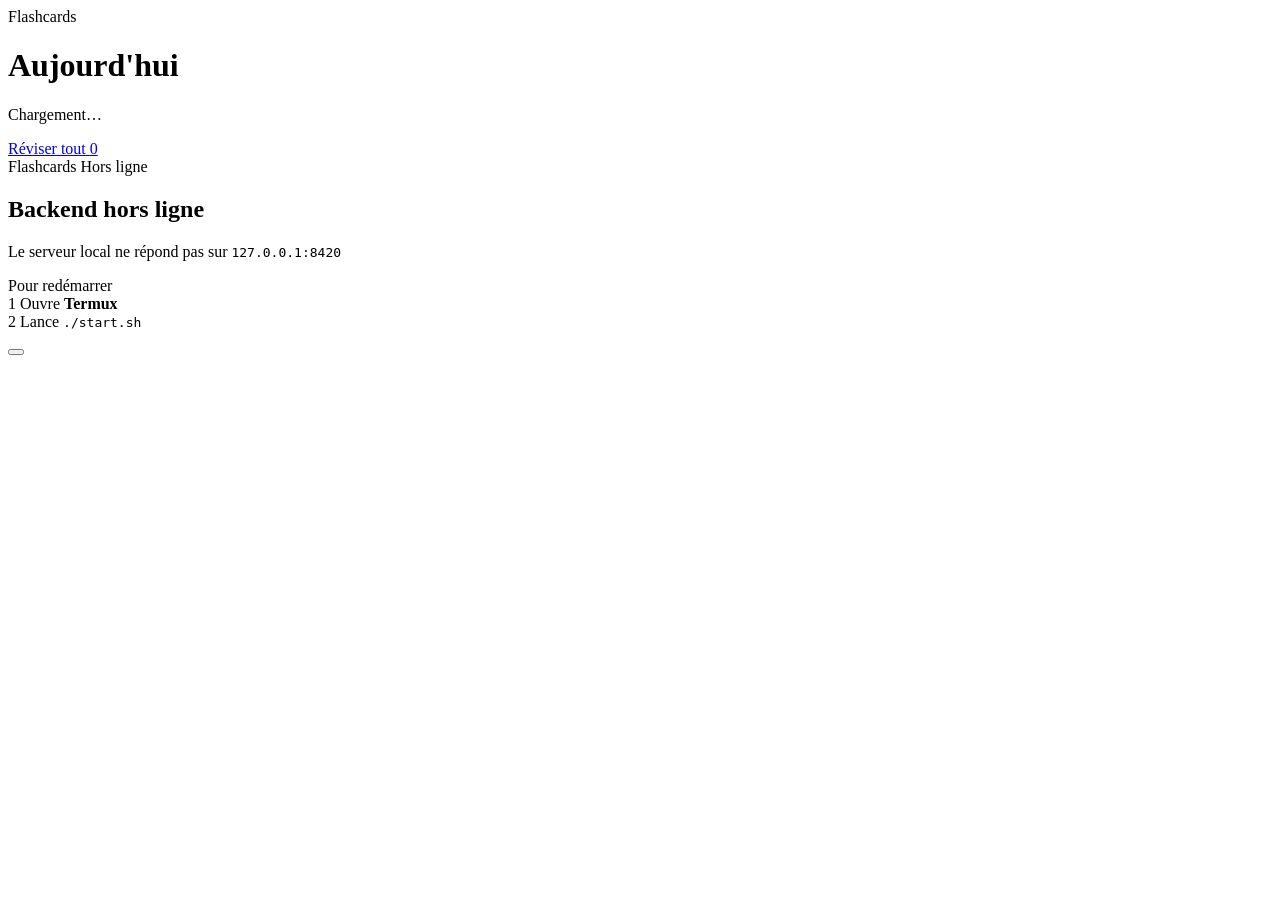
==== backend/static/index.html @ 5701a02e "fix(home): keep hardware-back in the folder tree; surface a deck's own cards Folder drilling was pur" ====
<!DOCTYPE html>
<html lang="fr">
<head>
  <meta charset="UTF-8">
  <meta name="viewport" content="width=device-width, initial-scale=1.0, viewport-fit=cover, maximum-scale=1.0, user-scalable=no">
  <title>Flashcard Companion</title>
  <link rel="icon" href="/favicon.svg" type="image/svg+xml">
  <link rel="stylesheet" href="/style.css">
  <script src="/i18n.js" defer></script>
  <script src="/common.js" defer></script>
</head>
<body>
  <!-- 1a — accueil / arbre des dossiers (drill-down) -->
  <div class="app" id="home">
    <header class="app-header">
      <span class="mono">Flashcards</span>
      <div class="header-actions">
        <span class="health-pill" id="health"></span>
        <div id="menu-mount"></div>
      </div>
    </header>

    <nav class="crumbs hidden" id="crumbs"></nav>
    <h1 class="screen-title" id="title" data-i18n="home.today">Aujourd'hui</h1>
    <p class="screen-sub" id="subtitle" data-i18n="home.loading">Chargement…</p>

    <div class="deck-list" id="deck-list"></div>

    <div class="sticky-cta">
      <a class="cta" id="review-all" href="#">
        <span id="cta-label">Réviser tout</span> <span class="count" id="all-count">0</span>
      </a>
    </div>
  </div>

  <!-- 1f — backend hors ligne (bloquant) -->
  <div class="app offline-screen hidden" id="offline">
    <header class="app-header">
      <span class="mono">Flashcards</span>
      <span class="health-pill offline"><span class="dot"></span><span data-i18n="health.offline">Hors ligne</span></span>
    </header>
    <div class="offline-body">
      <div class="offline-vignette" id="off-vignette"></div>
      <h2 class="offline-title" data-i18n="offline.title">Backend hors ligne</h2>
      <p class="offline-desc"><span data-i18n="offline.desc">Le serveur local ne répond pas sur</span> <code>127.0.0.1:8420</code></p>
      <div class="restart-card">
        <div class="head" data-i18n="offline.restartHead">Pour redémarrer</div>
        <div class="restart-step"><span class="n">1</span> <span data-i18n="offline.step1pre">Ouvre </span><strong>Termux</strong></div>
        <div class="restart-step"><span class="n">2</span> <span data-i18n="offline.step2pre">Lance </span><code>./start.sh</code></div>
      </div>
      <button class="cta" id="retry" style="margin-top:18px"></button>
    </div>
  </div>

  <script>
    let TREE = [];
    let stack = []; // current path, array of segment names

    function glyphFor(name) {
      const map = { "séries": "τ", "series": "τ", "économétrie": "β", "econometrie": "β",
                    "probabilit": "P", "machine": "ML", "statist": "σ", "inference": "σ",
                    "confidence": "CI", "régression": "ρ", "regression": "ρ" };
      const low = name.toLowerCase();
      for (const k in map) if (low.includes(k)) return map[k];
      const words = name.trim().split(/\s+/);
      if (words.length >= 2) return (words[0][0] + words[1][0]).toUpperCase();
      return (name.trim()[0] || "?").toUpperCase();
    }

    function nodesAt(st) {
      let nodes = TREE;
      for (const seg of st) {
        const n = nodes.find((x) => x.name === seg);
        if (!n) return [];
        nodes = n.children;
      }
      return nodes;
    }
    function nodeAt(st) {
      let nodes = TREE, node = null;
      for (const seg of st) {
        node = nodes.find((x) => x.name === seg);
        if (!node) return null;
        nodes = node.children;
      }
      return node;
    }

    function renderLevel() {
      const nodes = nodesAt(stack);

      // breadcrumb
      const crumbs = document.getElementById("crumbs");
      if (stack.length === 0) {
        crumbs.classList.add("hidden");
      } else {
        crumbs.classList.remove("hidden");
        crumbs.innerHTML = "";
        const mk = (label, depth) => {
          const s = document.createElement("span");
          s.className = "crumb";
          s.textContent = label;
          s.onclick = () => {
            const newStack = stack.slice(0, depth);
            history.pushState({ stack: newStack }, "", location.href);
            stack = newStack;
            renderLevel();
          };
          return s;
        };
        crumbs.appendChild(mk(t("home.crumbRoot"), 0));
        stack.forEach((seg, i) => {
          const sep = document.createElement("span");
          sep.className = "crumb-sep"; sep.textContent = "›";
          crumbs.appendChild(sep);
          crumbs.appendChild(mk(seg, i + 1));
        });
      }

      // title + subtitle
      document.getElementById("title").textContent = stack.length ? stack[stack.length - 1] : t("home.today");
      const totalDue = nodes.reduce((s, n) => s + n.due_count, 0);
      const anyChildren = nodes.some((n) => n.children.length);
      const noun = anyChildren ? tn("home.folder", nodes.length) : tn("home.deck", nodes.length);
      document.getElementById("subtitle").textContent = t("home.subtitle", {
        due: totalDue,
        dueS: totalDue !== 1 ? "s" : "",
        count: nodes.length,
        noun: noun,
      });

      // rows
      const list = document.getElementById("deck-list");
      list.innerHTML = "";
      if (nodes.length === 0) {
        list.innerHTML = `<p class="empty-note">${t("home.empty")}</p>`;
      }
      for (const n of nodes) {
        const hasKids = n.children.length > 0;
        const row = document.createElement(hasKids ? "button" : "a");
        row.className = "deck-row" + (n.due_count === 0 ? " done" : "");
        if (hasKids) {
          row.type = "button";
          row.onclick = () => {
            const newStack = stack.concat(n.name);
            history.pushState({ stack: newStack }, "", location.href);
            stack = newStack;
            renderLevel();
          };
        } else {
          row.href = `/review.html?path=${encodeURIComponent(n.path)}`;
        }
        const label = n.is_direct ? t("home.directCards") : n.name;
        row.innerHTML =
          `<span class="deck-glyph">${n.is_direct ? "•" : glyphFor(n.name)}</span>` +
          `<span class="deck-main"><span class="deck-name">${label}</span>` +
          `<span class="deck-meta">${t("home.cardCount", {n: n.card_count})}${n.due_count === 0 ? t("home.upToDate") : ""}</span></span>` +
          (n.due_count > 0
            ? `<span class="deck-badge">${n.due_count}</span>`
            : `<span class="deck-badge zero">0</span>`) +
          (hasKids ? `<span class="deck-chevron">${icon("chevronRight", "icon")}</span>` : "");
        list.appendChild(row);
      }

      // sticky CTA — review whole current subtree
      const cta = document.getElementById("review-all");
      const label = document.getElementById("cta-label");
      label.textContent = stack.length ? t("home.reviewScoped", {name: stack[stack.length - 1]}) : t("home.reviewAll");
      document.getElementById("all-count").textContent = totalDue;
      cta.href = `/review.html?path=${encodeURIComponent(stack.join("::"))}`;
      cta.classList.toggle("cta-off", totalDue === 0);
    }

    async function loadTree() {
      TREE = await (await fetch("/api/tree", { cache: "no-store" })).json();
      stack = [];
      history.replaceState({ stack: [] }, "", location.href);
      renderLevel();
    }

    window.addEventListener("popstate", (event) => {
      if (event.state && event.state.stack) {
        stack = event.state.stack;
        renderLevel();
      }
    });

    window.addEventListener("DOMContentLoaded", () => {
      document.getElementById("off-vignette").innerHTML = icon("serverOff");
      document.getElementById("retry").innerHTML = icon("refresh") + " " + t("offline.retry");
      document.getElementById("retry").addEventListener("click", () => location.reload());

      const home = document.getElementById("home");
      const offline = document.getElementById("offline");

      startHealthPoll((online) => {
        renderHealthPill(document.getElementById("health"), online);
        home.classList.toggle("hidden", !online);
        offline.classList.toggle("hidden", online);
        if (online) loadTree();
      });

      // Refresh the deck list whenever the app comes back to the foreground, so a
      // deck synced while the app sat in the background shows up without a restart.
      document.addEventListener("visibilitychange", () => {
        if (document.visibilityState === "visible") loadTree();
      });
    });
  </script>
</body>
</html>
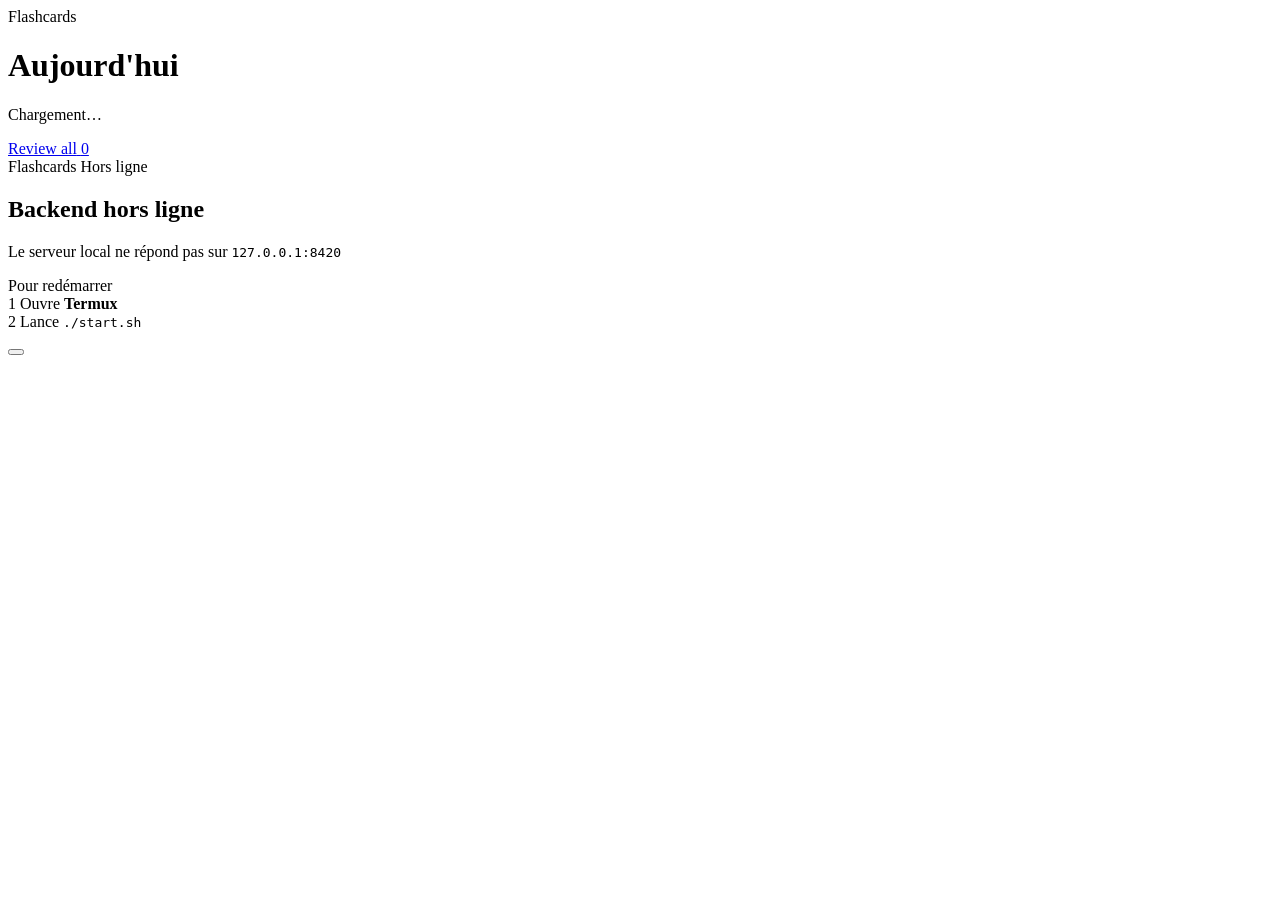
==== commit d3931aaa: "docs+i18n: translate code, comments and docs to English Docs, code comments/docstrings, and dev-faci" ====
--- a/backend/static/index.html
+++ b/backend/static/index.html
@@ -10,7 +10,7 @@
   <script src="/common.js" defer></script>
 </head>
 <body>
-  <!-- 1a — accueil / arbre des dossiers (drill-down) -->
+  <!-- 1a — home / folder tree (drill-down) -->
   <div class="app" id="home">
     <header class="app-header">
       <span class="mono">Flashcards</span>
@@ -28,12 +28,12 @@
 
     <div class="sticky-cta">
       <a class="cta" id="review-all" href="#">
-        <span id="cta-label">Réviser tout</span> <span class="count" id="all-count">0</span>
+        <span id="cta-label">Review all</span> <span class="count" id="all-count">0</span>
       </a>
     </div>
   </div>
 
-  <!-- 1f — backend hors ligne (bloquant) -->
+  <!-- 1f — backend offline (blocking) -->
   <div class="app offline-screen hidden" id="offline">
     <header class="app-header">
       <span class="mono">Flashcards</span>
@@ -169,6 +169,16 @@
       document.getElementById("all-count").textContent = totalDue;
       cta.href = `/review.html?path=${encodeURIComponent(stack.join("::"))}`;
       cta.classList.toggle("cta-off", totalDue === 0);
+
+      // Animate the level swap so drilling in/out (which re-renders in place, no
+      // page load) doesn't teleport. WAJS is reliable everywhere; skip it under
+      // reduced-motion.
+      if (!window.matchMedia("(prefers-reduced-motion: reduce)").matches) {
+        const anim = { duration: 210, easing: "cubic-bezier(.22,.61,.36,1)" };
+        const frames = [{ opacity: 0, transform: "translateY(8px)" }, { opacity: 1, transform: "none" }];
+        list.animate(frames, anim);
+        document.getElementById("title").animate(frames, anim);
+      }
     }
 
     async function loadTree() {
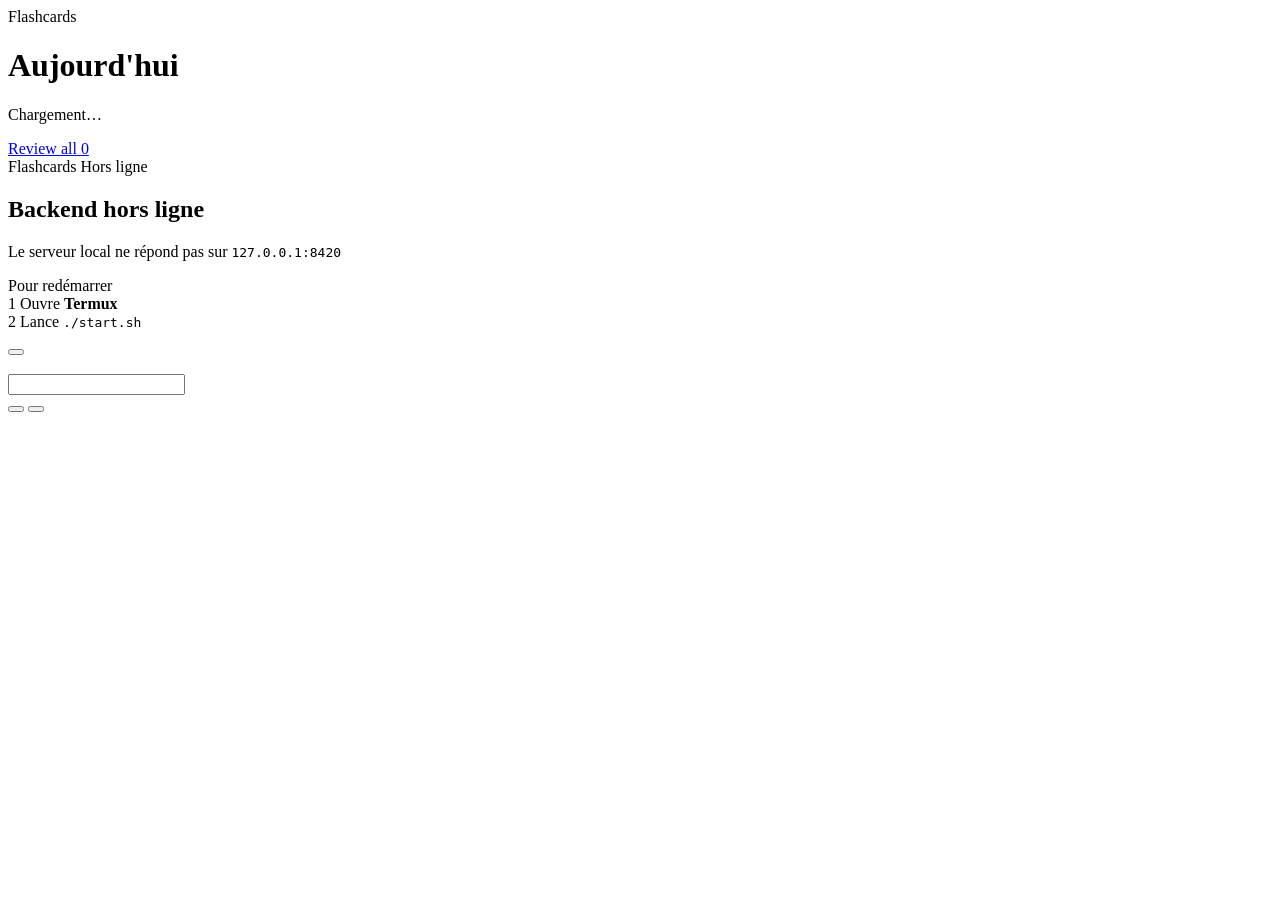
==== commit f974fcba: "feat(home): display-only folders to file subjects into Group top-level subjects under folders on the" ====
--- a/backend/static/index.html
+++ b/backend/static/index.html
@@ -49,6 +49,23 @@
         <div class="restart-step"><span class="n">2</span> <span data-i18n="offline.step2pre">Lance </span><code>./start.sh</code></div>
       </div>
       <button class="cta" id="retry" style="margin-top:18px"></button>
+    </div>
+  </div>
+
+  <div class="sheet-overlay" id="menu-overlay"></div>
+  <div class="menu-sheet" id="menu-sheet">
+    <h3 id="menu-title"></h3>
+    <div id="menu-items"></div>
+  </div>
+
+  <div class="sheet-overlay" id="dialog-overlay"></div>
+  <div class="dialog" id="dialog">
+    <h3 id="dialog-title"></h3>
+    <p id="dialog-body" class="hidden"></p>
+    <input type="text" id="dialog-input" autocomplete="off" />
+    <div class="dialog-actions">
+      <button class="dialog-cancel" id="dialog-cancel"></button>
+      <button class="dialog-ok" id="dialog-ok"></button>
     </div>
   </div>
 
@@ -135,6 +152,12 @@
       if (nodes.length === 0) {
         list.innerHTML = `<p class="empty-note">${t("home.empty")}</p>`;
       }
+      // A subject can be filed only where filing means something: at the root,
+      // or inside a folder (to pull it back out). Themes are never filed.
+      const parent = nodeAt(stack);
+      const inGroup = !!(parent && parent.is_group);
+      const filable = (n) => !n.is_direct && (stack.length === 0 || inGroup);
+
       for (const n of nodes) {
         const hasKids = n.children.length > 0;
         const row = document.createElement(hasKids ? "button" : "a");
@@ -151,15 +174,33 @@
           row.href = `/review.html?path=${encodeURIComponent(n.path)}`;
         }
         const label = n.is_direct ? t("home.directCards") : n.name;
+        const glyph = n.is_group ? icon("folder", "icon") : glyphFor(n.name);
         row.innerHTML =
-          `<span class="deck-glyph">${n.is_direct ? "•" : glyphFor(n.name)}</span>` +
+          `<span class="deck-glyph">${n.is_direct ? "•" : glyph}</span>` +
           `<span class="deck-main"><span class="deck-name">${label}</span>` +
           `<span class="deck-meta">${t("home.cardCount", {n: n.card_count})}${n.due_count === 0 ? t("home.upToDate") : ""}</span></span>` +
           (n.due_count > 0
             ? `<span class="deck-badge">${n.due_count}</span>`
             : `<span class="deck-badge zero">0</span>`) +
           (hasKids ? `<span class="deck-chevron">${icon("chevronRight", "icon")}</span>` : "");
-        list.appendChild(row);
+
+        if (!filable(n)) {
+          list.appendChild(row);
+          continue;
+        }
+        // The kebab is a sibling, not a child: a <button> inside an <a>/<button>
+        // is invalid and swallows the row's own tap target.
+        const wrap = document.createElement("div");
+        wrap.className = "deck-row-wrap";
+        const kebab = document.createElement("button");
+        kebab.type = "button";
+        kebab.className = "deck-kebab";
+        kebab.setAttribute("aria-label", t("home.options", { name: n.name }));
+        kebab.innerHTML = icon("more", "icon");
+        kebab.onclick = (e) => { e.preventDefault(); e.stopPropagation(); openMenu(n, inGroup); };
+        wrap.appendChild(row);
+        wrap.appendChild(kebab);
+        list.appendChild(wrap);
       }
 
       // sticky CTA — review whole current subtree
@@ -167,7 +208,10 @@
       const label = document.getElementById("cta-label");
       label.textContent = stack.length ? t("home.reviewScoped", {name: stack[stack.length - 1]}) : t("home.reviewAll");
       document.getElementById("all-count").textContent = totalDue;
-      cta.href = `/review.html?path=${encodeURIComponent(stack.join("::"))}`;
+      // Use the node's own path, never the crumb join: a folder's path is
+      // `@group:Name`, which is not a deck prefix and would match nothing.
+      const scopePath = stack.length ? (nodeAt(stack)?.path ?? "") : "";
+      cta.href = `/review.html?path=${encodeURIComponent(scopePath)}`;
       cta.classList.toggle("cta-off", totalDue === 0);
 
       // Animate the level swap so drilling in/out (which re-renders in place, no
@@ -181,6 +225,115 @@
       }
     }
 
+    /* ---------- folders: ⋮ menu, rename/new-folder dialog ---------- */
+    const el = (id) => document.getElementById(id);
+
+    function closeMenu() {
+      el("menu-sheet").classList.remove("open");
+      el("menu-overlay").classList.remove("open");
+    }
+
+    function menuItem(label, onClick) {
+      const b = document.createElement("button");
+      b.type = "button";
+      b.className = "menu-item";
+      b.textContent = label;
+      b.onclick = () => { closeMenu(); onClick(); };
+      return b;
+    }
+
+    function openMenu(node, inGroup) {
+      el("menu-title").textContent = node.name;
+      const items = el("menu-items");
+      items.innerHTML = "";
+
+      if (node.is_group) {
+        items.appendChild(menuItem(t("home.renameFolder"), () => askName(
+          t("home.renameFolderTitle"), node.name,
+          (name) => api("PATCH", `/api/deck-groups/${encodeURIComponent(node.name)}`, { name })
+        )));
+        items.appendChild(menuItem(t("home.dissolveFolder"), () => confirmDialog(
+          t("home.dissolveTitle", { name: node.name }), t("home.dissolveBody"),
+          () => api("DELETE", `/api/deck-groups/${encodeURIComponent(node.name)}`)
+        )));
+      } else {
+        const setGroup = (group) =>
+          api("PUT", `/api/deck-groups/subject/${encodeURIComponent(node.name)}`, { group });
+
+        if (inGroup) {
+          items.appendChild(menuItem(t("home.removeFromFolder"), () => setGroup(null)));
+        }
+        const folders = TREE.filter((x) => x.is_group && x.name !== (nodeAt(stack) || {}).name);
+        if (folders.length) {
+          if (inGroup) items.appendChild(Object.assign(document.createElement("div"), { className: "menu-sep" }));
+          for (const f of folders) {
+            items.appendChild(menuItem(t("home.moveTo", { name: f.name }), () => setGroup(f.name)));
+          }
+        }
+        items.appendChild(menuItem(t("home.newFolder"), () => askName(
+          t("home.newFolderTitle"), "", (name) => setGroup(name)
+        )));
+      }
+
+      el("menu-sheet").classList.add("open");
+      el("menu-overlay").classList.add("open");
+    }
+
+    let dialogConfirm = null;
+
+    function closeDialog() {
+      el("dialog").classList.remove("open");
+      el("dialog-overlay").classList.remove("open");
+      dialogConfirm = null;
+    }
+
+    function openDialog(title, { body = null, withInput = false, value = "", onOk }) {
+      el("dialog-title").textContent = title;
+      el("dialog-body").textContent = body || "";
+      el("dialog-body").classList.toggle("hidden", !body);
+      const input = el("dialog-input");
+      input.classList.toggle("hidden", !withInput);
+      input.value = value;
+      el("dialog-cancel").textContent = t("home.cancel");
+      el("dialog-ok").textContent = withInput ? t("home.confirm") : t("home.confirm");
+      dialogConfirm = onOk;
+      el("dialog").classList.add("open");
+      el("dialog-overlay").classList.add("open");
+      if (withInput) setTimeout(() => input.focus(), 60);
+    }
+
+    const askName = (title, value, run) =>
+      openDialog(title, { withInput: true, value, onOk: () => {
+        const name = el("dialog-input").value.trim();
+        if (name) run(name);
+      }});
+
+    const confirmDialog = (title, body, run) =>
+      openDialog(title, { body, withInput: false, onOk: run });
+
+    el("dialog-ok").onclick = () => { const run = dialogConfirm; closeDialog(); if (run) run(); };
+    el("dialog-cancel").onclick = closeDialog;
+    el("dialog-overlay").onclick = closeDialog;
+    el("menu-overlay").onclick = closeMenu;
+    el("dialog-input").addEventListener("keydown", (e) => {
+      if (e.key === "Enter") el("dialog-ok").click();
+    });
+
+    async function api(method, url, body) {
+      const res = await fetch(url, {
+        method,
+        headers: { "Content-Type": "application/json" },
+        body: body === undefined ? undefined : JSON.stringify(body),
+      });
+      if (!res.ok) {
+        document.getElementById("subtitle").textContent = t("common.error");
+        return;
+      }
+      // Filing can dissolve the folder we are standing in (last subject moved
+      // out), so always land back on the root rather than in a dead level.
+      await loadTree();
+    }
+
     async function loadTree() {
       TREE = await (await fetch("/api/tree", { cache: "no-store" })).json();
       stack = [];
@@ -203,11 +356,11 @@
       const home = document.getElementById("home");
       const offline = document.getElementById("offline");
 
-      startHealthPoll((online) => {
-        renderHealthPill(document.getElementById("health"), online);
-        home.classList.toggle("hidden", !online);
-        offline.classList.toggle("hidden", online);
-        if (online) loadTree();
+      startHealthPoll(({ backend, ai }) => {
+        renderHealthPill(document.getElementById("health"), ai);
+        home.classList.toggle("hidden", !backend);
+        offline.classList.toggle("hidden", backend);
+        if (backend) loadTree();
       });
 
       // Refresh the deck list whenever the app comes back to the foreground, so a
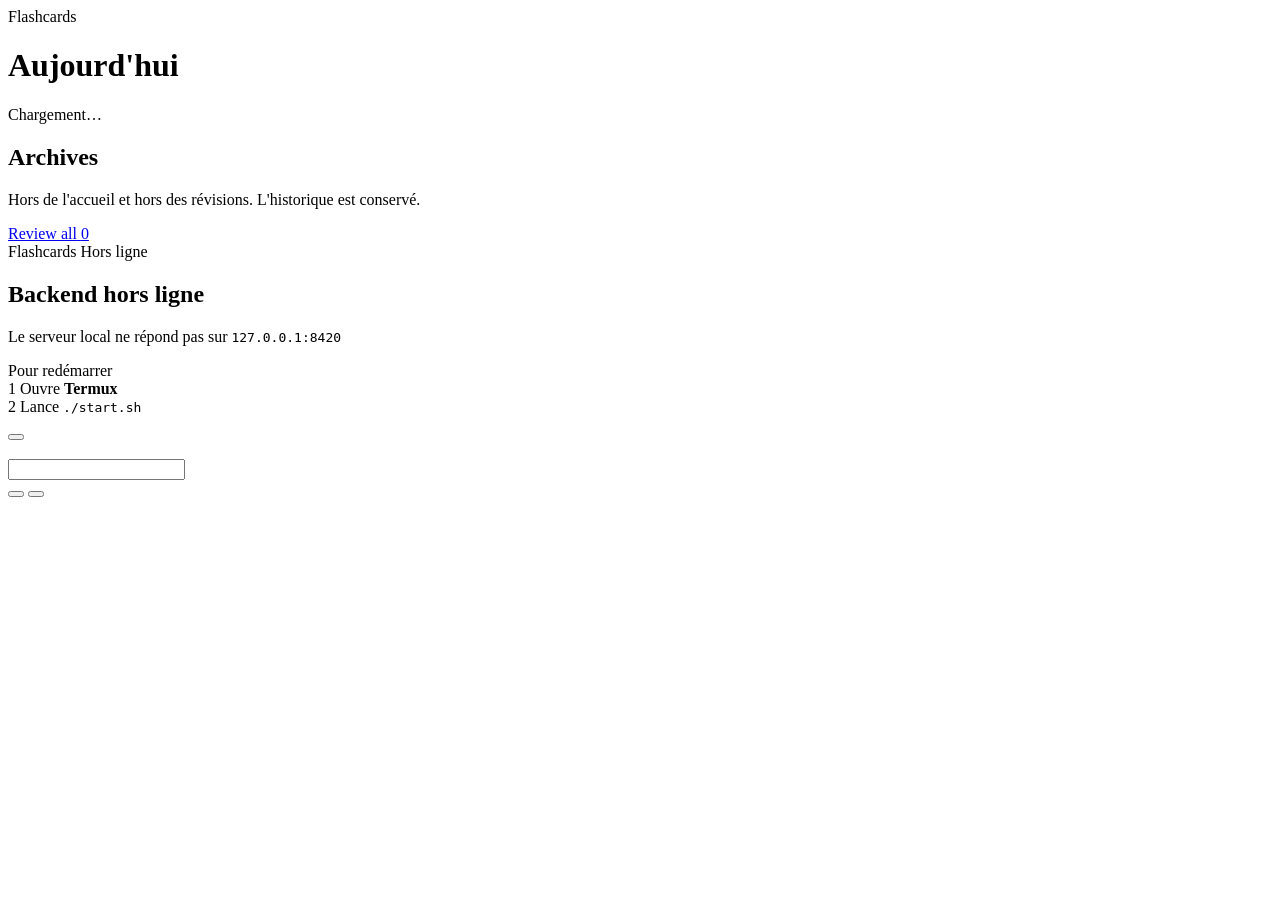
==== commit bf710a73: "feat: archive subjects to drop them from the home screen and the review queue M1 is over: the seven " ====
--- a/backend/static/index.html
+++ b/backend/static/index.html
@@ -5,6 +5,19 @@
   <meta name="viewport" content="width=device-width, initial-scale=1.0, viewport-fit=cover, maximum-scale=1.0, user-scalable=no">
   <title>Flashcard Companion</title>
   <link rel="icon" href="/favicon.svg" type="image/svg+xml">
+  <script>
+    /* Pre-paint theme. common.js is deferred, so it only runs after parsing —
+       the page had already painted light and then flipped to dark. That flip
+       was the flash. `color-scheme` makes the UA paint its own canvas dark
+       too, which covers the gap between navigations. */
+    (function () {
+      try {
+        var t = localStorage.getItem("fc-theme") || "light";
+        document.documentElement.setAttribute("data-theme", t);
+        document.documentElement.style.colorScheme = t;
+      } catch (e) {}
+    })();
+  </script>
   <link rel="stylesheet" href="/style.css">
   <script src="/i18n.js" defer></script>
   <script src="/common.js" defer></script>
@@ -21,10 +34,20 @@
     </header>
 
     <nav class="crumbs hidden" id="crumbs"></nav>
-    <h1 class="screen-title" id="title" data-i18n="home.today">Aujourd'hui</h1>
+    <div class="title-row">
+      <h1 class="screen-title" id="title" data-i18n="home.today">Aujourd'hui</h1>
+      <div class="title-chips" id="title-chips"></div>
+    </div>
     <p class="screen-sub" id="subtitle" data-i18n="home.loading">Chargement…</p>
 
     <div class="deck-list" id="deck-list"></div>
+
+    <!-- Archived subjects: root level only, hidden while empty. -->
+    <section class="archive-section hidden" id="archive-section">
+      <h2 class="section-title" data-i18n="home.archivesTitle">Archives</h2>
+      <p class="screen-sub" data-i18n="home.archivesSub">Hors de l'accueil et hors des révisions. L'historique est conservé.</p>
+      <div class="deck-list" id="archive-list"></div>
+    </section>
 
     <div class="sticky-cta">
       <a class="cta" id="review-all" href="#">
@@ -52,17 +75,12 @@
     </div>
   </div>
 
-  <div class="sheet-overlay" id="menu-overlay"></div>
-  <div class="menu-sheet" id="menu-sheet">
-    <h3 id="menu-title"></h3>
-    <div id="menu-items"></div>
-  </div>
-
   <div class="sheet-overlay" id="dialog-overlay"></div>
   <div class="dialog" id="dialog">
     <h3 id="dialog-title"></h3>
     <p id="dialog-body" class="hidden"></p>
     <input type="text" id="dialog-input" autocomplete="off" />
+    <div class="dialog-picker hidden" id="dialog-picker"></div>
     <div class="dialog-actions">
       <button class="dialog-cancel" id="dialog-cancel"></button>
       <button class="dialog-ok" id="dialog-ok"></button>
@@ -71,6 +89,7 @@
 
   <script>
     let TREE = [];
+    let ARCHIVED = []; // subject names, from /api/archive
     let stack = []; // current path, array of segment names
 
     function glyphFor(name) {
@@ -152,12 +171,6 @@
       if (nodes.length === 0) {
         list.innerHTML = `<p class="empty-note">${t("home.empty")}</p>`;
       }
-      // A subject can be filed only where filing means something: at the root,
-      // or inside a folder (to pull it back out). Themes are never filed.
-      const parent = nodeAt(stack);
-      const inGroup = !!(parent && parent.is_group);
-      const filable = (n) => !n.is_direct && (stack.length === 0 || inGroup);
-
       for (const n of nodes) {
         const hasKids = n.children.length > 0;
         const row = document.createElement(hasKids ? "button" : "a");
@@ -183,25 +196,11 @@
             ? `<span class="deck-badge">${n.due_count}</span>`
             : `<span class="deck-badge zero">0</span>`) +
           (hasKids ? `<span class="deck-chevron">${icon("chevronRight", "icon")}</span>` : "");
-
-        if (!filable(n)) {
-          list.appendChild(row);
-          continue;
-        }
-        // The kebab is a sibling, not a child: a <button> inside an <a>/<button>
-        // is invalid and swallows the row's own tap target.
-        const wrap = document.createElement("div");
-        wrap.className = "deck-row-wrap";
-        const kebab = document.createElement("button");
-        kebab.type = "button";
-        kebab.className = "deck-kebab";
-        kebab.setAttribute("aria-label", t("home.options", { name: n.name }));
-        kebab.innerHTML = icon("more", "icon");
-        kebab.onclick = (e) => { e.preventDefault(); e.stopPropagation(); openMenu(n, inGroup); };
-        wrap.appendChild(row);
-        wrap.appendChild(kebab);
-        list.appendChild(wrap);
-      }
+        list.appendChild(row);
+      }
+
+      renderTitleChips();
+      renderArchives();
 
       // sticky CTA — review whole current subtree
       const cta = document.getElementById("review-all");
@@ -225,59 +224,165 @@
       }
     }
 
-    /* ---------- folders: ⋮ menu, rename/new-folder dialog ---------- */
+    /* ---------- folders: title chips + name/subject-picker dialog ----------
+       A folder exists only through the subjects it holds (`deck_group` maps
+       subject -> folder), so "new folder" has to name it *and* fill it in one
+       go — an empty folder would be a row nothing renders. */
     const el = (id) => document.getElementById(id);
 
-    function closeMenu() {
-      el("menu-sheet").classList.remove("open");
-      el("menu-overlay").classList.remove("open");
-    }
-
-    function menuItem(label, onClick) {
+    function chip(label, onClick) {
       const b = document.createElement("button");
       b.type = "button";
-      b.className = "menu-item";
+      b.className = "title-chip";
       b.textContent = label;
-      b.onclick = () => { closeMenu(); onClick(); };
+      b.onclick = onClick;
       return b;
     }
 
-    function openMenu(node, inGroup) {
-      el("menu-title").textContent = node.name;
-      const items = el("menu-items");
-      items.innerHTML = "";
-
-      if (node.is_group) {
-        items.appendChild(menuItem(t("home.renameFolder"), () => askName(
-          t("home.renameFolderTitle"), node.name,
-          (name) => api("PATCH", `/api/deck-groups/${encodeURIComponent(node.name)}`, { name })
+    function renderTitleChips() {
+      const chips = el("title-chips");
+      chips.innerHTML = "";
+      const here = nodeAt(stack);
+
+      if (stack.length === 0) {
+        const loose = TREE.filter((n) => !n.is_group && !n.is_direct);
+        if (loose.length) chips.appendChild(chip(t("home.newFolder"), openNewFolder));
+        if (archivable().length) chips.appendChild(chip(t("home.archive"), openArchivePicker));
+        return;
+      }
+      if (here && here.is_group) {
+        chips.appendChild(chip(t("home.archiveFolder"), () => confirmDialog(
+          t("home.archiveFolderTitle", { name: here.name }), t("home.archiveFolderBody"),
+          () => archiveEntries([here], true)
         )));
-        items.appendChild(menuItem(t("home.dissolveFolder"), () => confirmDialog(
-          t("home.dissolveTitle", { name: node.name }), t("home.dissolveBody"),
-          () => api("DELETE", `/api/deck-groups/${encodeURIComponent(node.name)}`)
+        chips.appendChild(chip(t("home.addSubjects"), () => openAddSubjects(here.name)));
+        chips.appendChild(chip(t("home.removeSubjects"), () => openDialog(
+          t("home.removeSubjectsTitle", { name: here.name }),
+          { picker: here.children.filter((c) => !c.is_direct).map((c) => c.name),
+            onOk: () => { const c = pickedSubjects(); if (c.length) fileSubjects(c, null); } }
         )));
-      } else {
-        const setGroup = (group) =>
-          api("PUT", `/api/deck-groups/subject/${encodeURIComponent(node.name)}`, { group });
-
-        if (inGroup) {
-          items.appendChild(menuItem(t("home.removeFromFolder"), () => setGroup(null)));
-        }
-        const folders = TREE.filter((x) => x.is_group && x.name !== (nodeAt(stack) || {}).name);
-        if (folders.length) {
-          if (inGroup) items.appendChild(Object.assign(document.createElement("div"), { className: "menu-sep" }));
-          for (const f of folders) {
-            items.appendChild(menuItem(t("home.moveTo", { name: f.name }), () => setGroup(f.name)));
-          }
-        }
-        items.appendChild(menuItem(t("home.newFolder"), () => askName(
-          t("home.newFolderTitle"), "", (name) => setGroup(name)
+        chips.appendChild(chip(t("home.renameFolder"), () => askName(
+          t("home.renameFolderTitle"), here.name,
+          (name) => api("PATCH", `/api/deck-groups/${encodeURIComponent(here.name)}`, { name })
         )));
-      }
-
-      el("menu-sheet").classList.add("open");
-      el("menu-overlay").classList.add("open");
-    }
+        chips.appendChild(chip(t("home.dissolveFolder"), () => confirmDialog(
+          t("home.dissolveTitle", { name: here.name }), t("home.dissolveBody"),
+          () => api("DELETE", `/api/deck-groups/${encodeURIComponent(here.name)}`)
+        )));
+      }
+    }
+
+    /* ---------- archive ----------
+       Archiving is not a folder and not a deletion: it drops a subject from
+       this tree and from every due queue (so no review comes back for it),
+       while the stats keep it. A folder is archived through
+       /api/archive/group, which archives its subjects one by one and leaves
+       the `deck_group` mapping alone — unarchiving restores it as it was. */
+
+    // What the root level can archive: loose subjects and folders alike.
+    const archivable = () => TREE.filter((n) => !n.is_direct);
+
+    async function archiveEntries(entries, archived) {
+      // Sequential for the same reason filing is: SQLite serialises the writes
+      // anyway, and a partial failure leaves a coherent half-archived state.
+      for (const n of entries) {
+        const kind = n.is_group ? "group" : "subject";
+        const res = await fetch(`/api/archive/${kind}/${encodeURIComponent(n.name)}`, {
+          method: "PUT",
+          headers: { "Content-Type": "application/json" },
+          body: JSON.stringify({ archived }),
+        });
+        if (!res.ok) { el("subtitle").textContent = t("common.error"); return; }
+      }
+      await loadTree();
+    }
+
+    function openArchivePicker() {
+      const rows = archivable();
+      if (!rows.length) return;
+      openDialog(t("home.archiveTitle"), {
+        picker: rows.map((n) => n.name),
+        pickerNote: t("home.archiveNote"),
+        onOk: () => {
+          const chosen = pickedSubjects();
+          const picked = rows.filter((n) => chosen.includes(n.name));
+          if (picked.length) archiveEntries(picked, true);
+        },
+      });
+    }
+
+    function renderArchives() {
+      const section = el("archive-section");
+      const list = el("archive-list");
+      // Only at the root: inside a folder it would be noise, and the rows
+      // there are not the same objects.
+      const show = stack.length === 0 && ARCHIVED.length > 0;
+      section.classList.toggle("hidden", !show);
+      if (!show) return;
+
+      list.innerHTML = "";
+      for (const subject of ARCHIVED) {
+        const row = document.createElement("div");
+        row.className = "deck-row done";
+        row.innerHTML =
+          `<span class="deck-glyph">${glyphFor(subject)}</span>` +
+          `<span class="deck-main"><span class="deck-name"></span>` +
+          `<span class="deck-meta">${t("home.archivedMeta")}</span></span>`;
+        row.querySelector(".deck-name").textContent = subject;
+
+        const btn = document.createElement("button");
+        btn.type = "button";
+        btn.className = "title-chip archive-action";
+        btn.textContent = t("home.unarchive");
+        btn.onclick = () => archiveEntries([{ name: subject }], false);
+        row.appendChild(btn);
+        list.appendChild(row);
+      }
+    }
+
+    const setGroup = (subject, group) =>
+      fetch(`/api/deck-groups/subject/${encodeURIComponent(subject)}`, {
+        method: "PUT",
+        headers: { "Content-Type": "application/json" },
+        body: JSON.stringify({ group }),
+      });
+
+    async function fileSubjects(subjects, group) {
+      // Sequential, not Promise.all: SQLite on the phone serialises writes
+      // anyway, and a partial failure leaves a coherent half-filled folder.
+      for (const s of subjects) {
+        const res = await setGroup(s, group);
+        if (!res.ok) { el("subtitle").textContent = t("common.error"); return; }
+      }
+      await loadTree();
+    }
+
+    function openNewFolder() {
+      const loose = TREE.filter((n) => !n.is_group && !n.is_direct).map((n) => n.name);
+      openDialog(t("home.newFolderTitle"), {
+        withInput: true, value: "", picker: loose, pickerNote: t("home.pickSubjects"),
+        onOk: () => {
+          const name = el("dialog-input").value.trim();
+          const chosen = pickedSubjects();
+          if (name && chosen.length) fileSubjects(chosen, name);
+        },
+      });
+    }
+
+    function openAddSubjects(group) {
+      const loose = TREE.filter((n) => !n.is_group && !n.is_direct).map((n) => n.name);
+      if (!loose.length) return;
+      openDialog(t("home.addSubjectsTitle", { name: group }), {
+        picker: loose,
+        onOk: () => {
+          const chosen = pickedSubjects();
+          if (chosen.length) fileSubjects(chosen, group);
+        },
+      });
+    }
+
+    const pickedSubjects = () =>
+      [...el("dialog-picker").querySelectorAll("input:checked")].map((i) => i.value);
 
     let dialogConfirm = null;
 
@@ -287,15 +392,30 @@
       dialogConfirm = null;
     }
 
-    function openDialog(title, { body = null, withInput = false, value = "", onOk }) {
+    function openDialog(title, { body = null, withInput = false, value = "", picker = null, pickerNote = null, onOk }) {
       el("dialog-title").textContent = title;
-      el("dialog-body").textContent = body || "";
-      el("dialog-body").classList.toggle("hidden", !body);
+      el("dialog-body").textContent = body || pickerNote || "";
+      el("dialog-body").classList.toggle("hidden", !body && !pickerNote);
       const input = el("dialog-input");
       input.classList.toggle("hidden", !withInput);
       input.value = value;
+
+      const box = el("dialog-picker");
+      box.innerHTML = "";
+      box.classList.toggle("hidden", !picker);
+      for (const name of picker || []) {
+        const row = document.createElement("label");
+        row.className = "picker-row";
+        const cb = document.createElement("input");
+        cb.type = "checkbox";
+        cb.value = name;
+        row.appendChild(cb);
+        row.appendChild(Object.assign(document.createElement("span"), { textContent: name }));
+        box.appendChild(row);
+      }
+
       el("dialog-cancel").textContent = t("home.cancel");
-      el("dialog-ok").textContent = withInput ? t("home.confirm") : t("home.confirm");
+      el("dialog-ok").textContent = t("home.confirm");
       dialogConfirm = onOk;
       el("dialog").classList.add("open");
       el("dialog-overlay").classList.add("open");
@@ -314,7 +434,6 @@
     el("dialog-ok").onclick = () => { const run = dialogConfirm; closeDialog(); if (run) run(); };
     el("dialog-cancel").onclick = closeDialog;
     el("dialog-overlay").onclick = closeDialog;
-    el("menu-overlay").onclick = closeMenu;
     el("dialog-input").addEventListener("keydown", (e) => {
       if (e.key === "Enter") el("dialog-ok").click();
     });
@@ -335,7 +454,12 @@
     }
 
     async function loadTree() {
-      TREE = await (await fetch("/api/tree", { cache: "no-store" })).json();
+      const [tree, archive] = await Promise.all([
+        fetch("/api/tree", { cache: "no-store" }).then((r) => r.json()),
+        fetch("/api/archive", { cache: "no-store" }).then((r) => r.json()),
+      ]);
+      TREE = tree;
+      ARCHIVED = archive.subjects || [];
       stack = [];
       history.replaceState({ stack: [] }, "", location.href);
       renderLevel();
